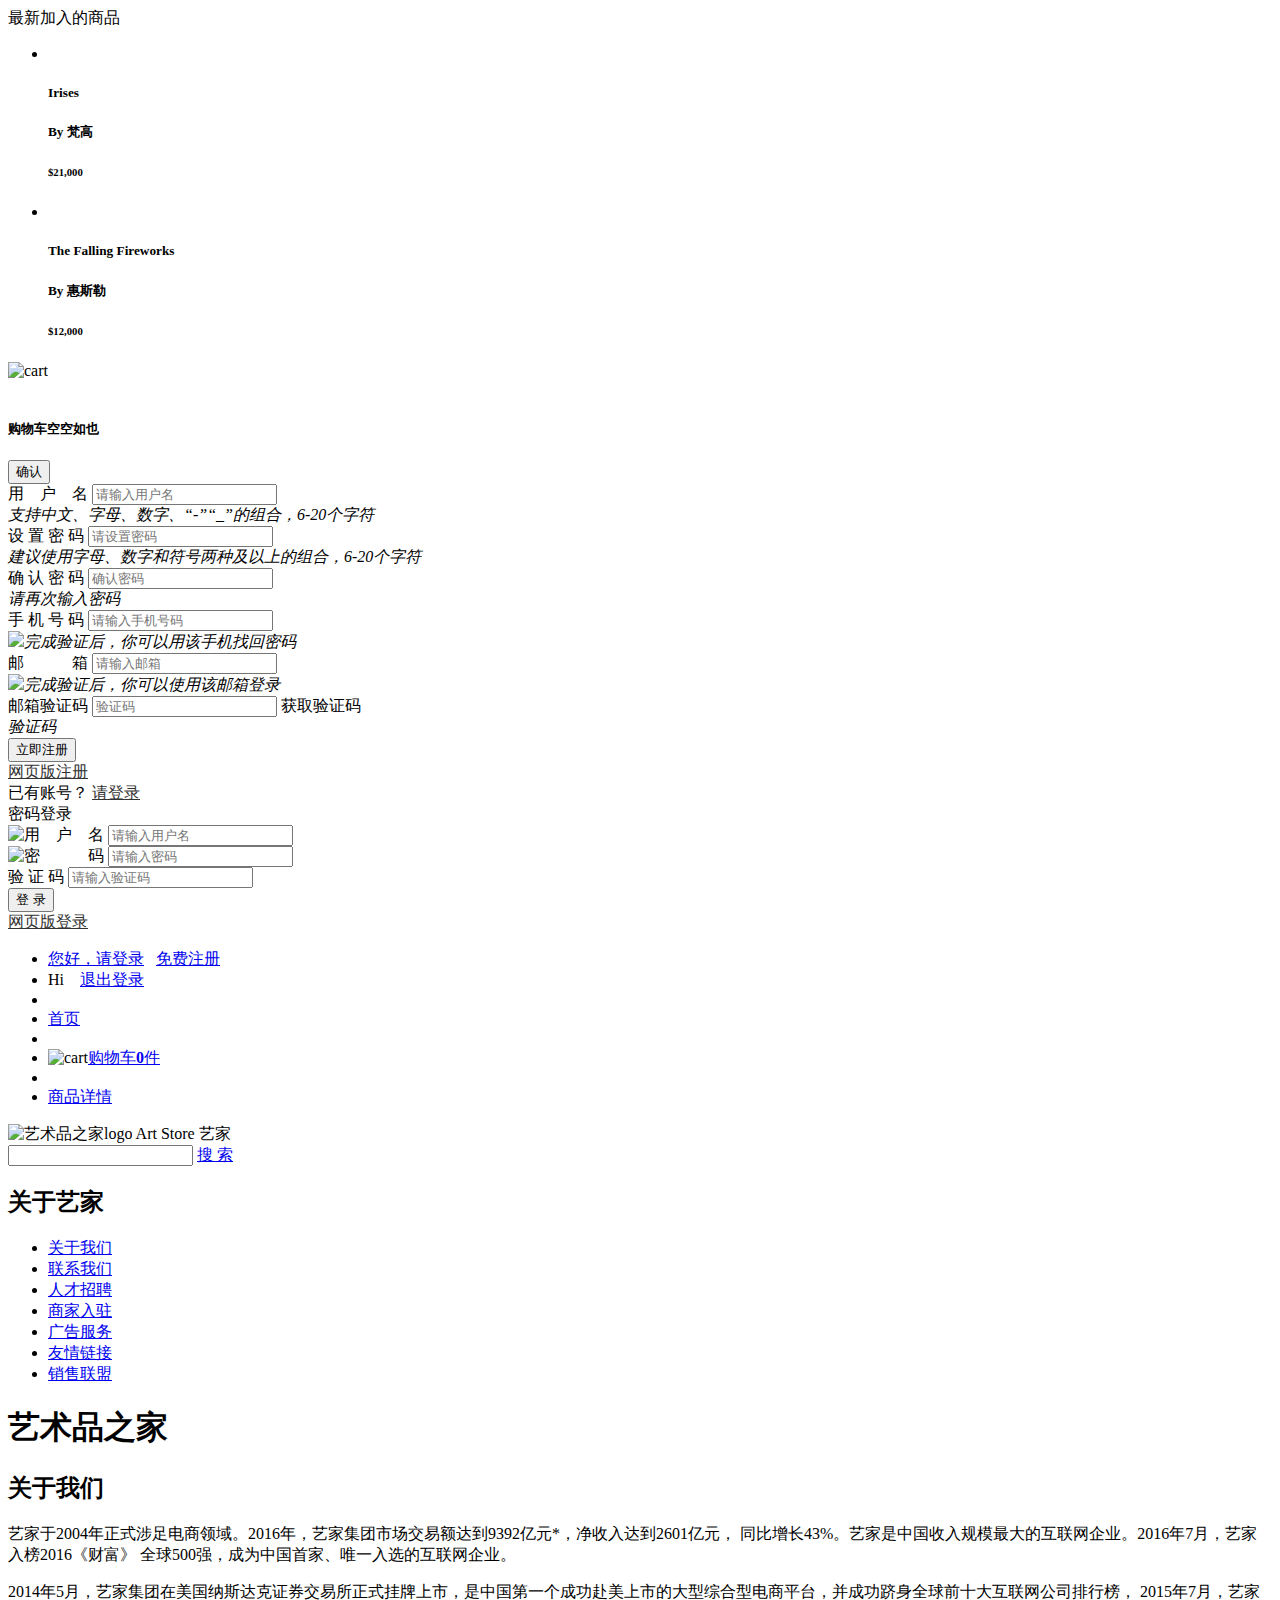
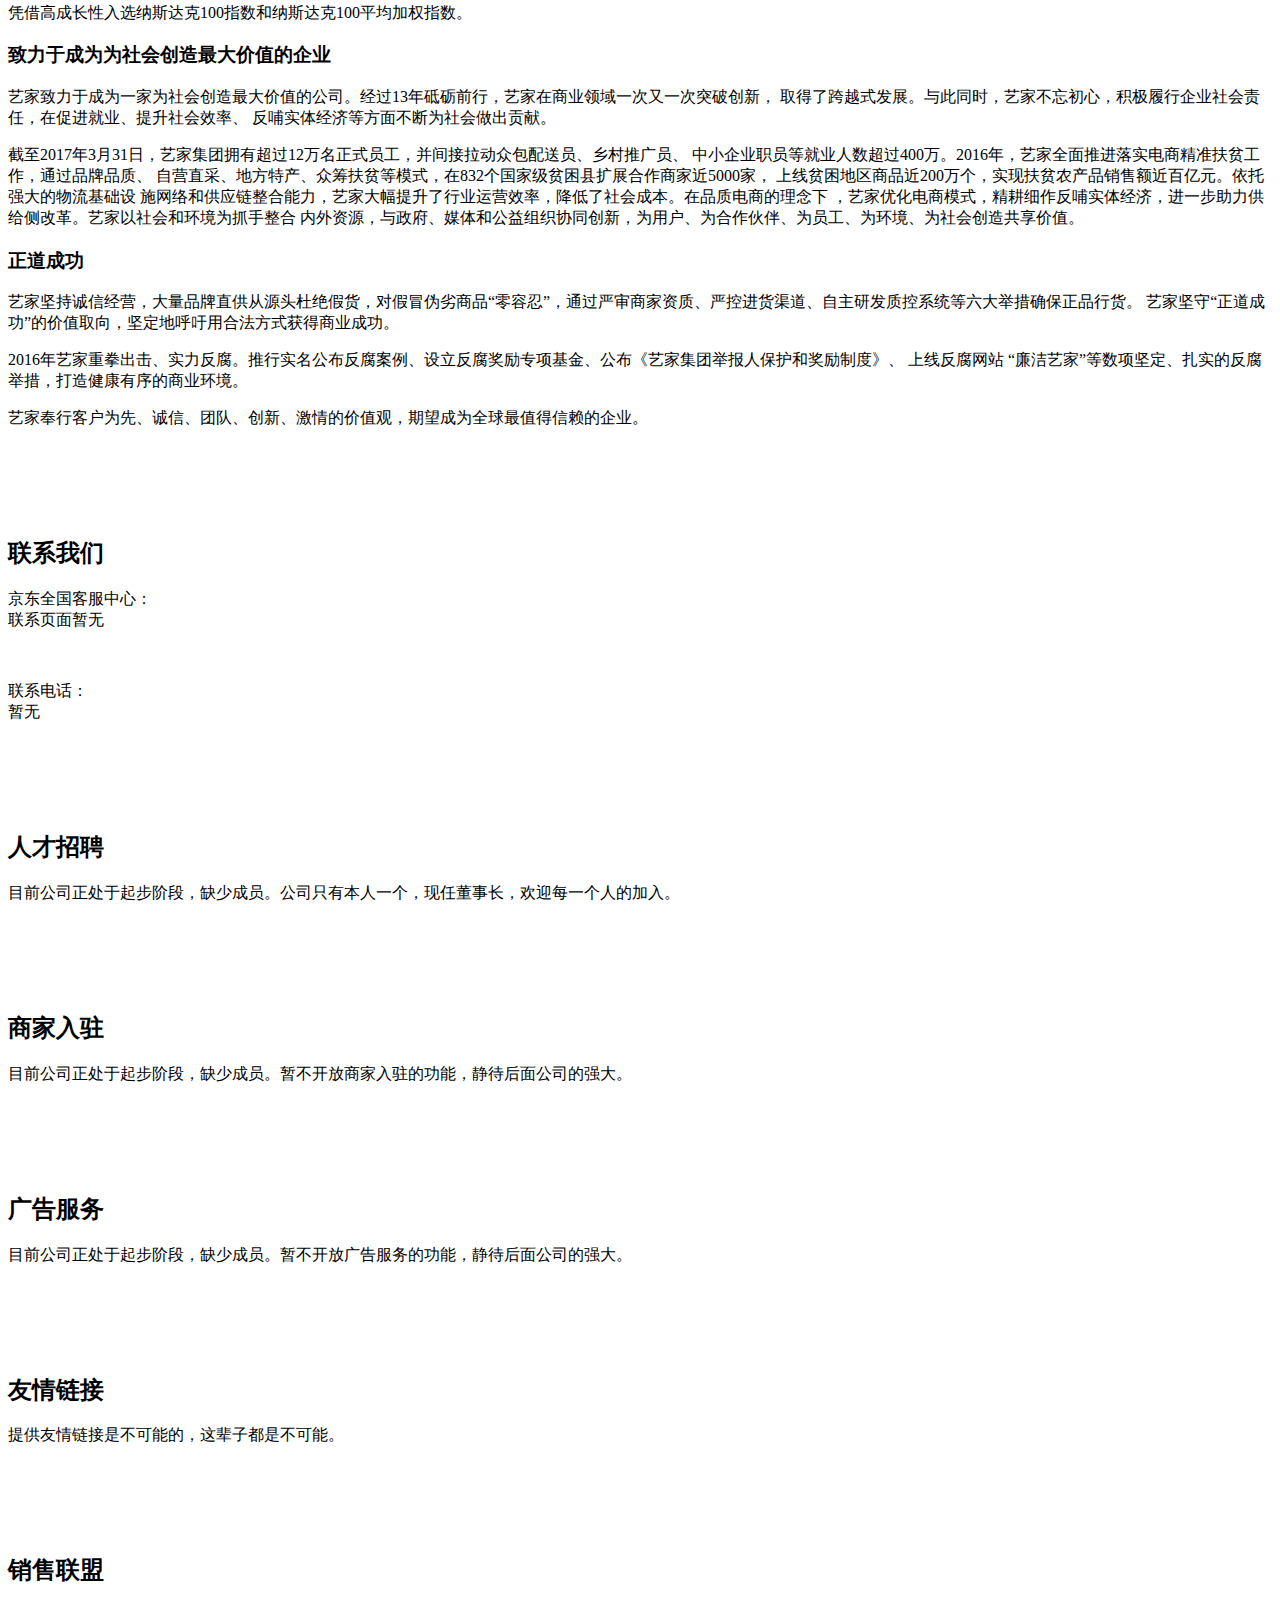
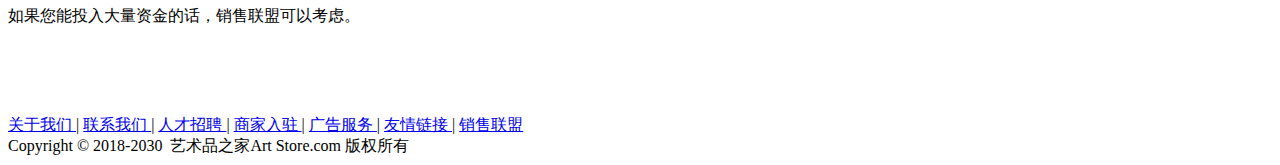
==== artStore.html @ c2b4c6bd "Add files via upload" ====
<!DOCTYPE html>
<html lang="en" dir="ltr">
  <head>
    <meta charset="utf-8">
    <meta http-equiv="X-UA-Compatible" content="IE=Edge"/>
    <meta name="keywords" content="中外艺术品"/>
    <meta name="description" content="艺术品之家（Art Store），为用户提供各类精美手工艺术品、创意生活用品、名人画作等，为您带来全新的创意购物体验。">
    <link rel="icon" href="templates/img/web_img/favicon.ico"/>
    <link rel="stylesheet" href="templates/css/main.css">
    <link rel="stylesheet" href="templates/css/artStore.css">
    <title>艺术品之家</title>
    <script src="templates/js/jquery-3.3.1.min.js"></script>
    <link rel="stylesheet" href="https://code.jquery.com/ui/1.10.4/themes/smoothness/jquery-ui.css">
    <script src="https://code.jquery.com/jquery-1.9.1.js"></script>
    <script src="https://code.jquery.com/ui/1.10.4/jquery-ui.js"></script>
  </head>
  <body>
    <div class="smc">
      <div>
        <div class="noEmpty">
          <header>最新加入的商品</header>
          <ul class="mcart-sigle">
            <li>
              <div class="img"><img src="" alt=""></div>
              <div class="infor">
                <h5 class="name">Irises</h5>
                <h5 class="author">By 梵高</h5>
                <h6 class="money">$21,000</h6>
              </div>
            </li>
            <li>
              <div class="img"><img src="" alt=""></div>
              <div class="infor">
                <h5 class="name">The Falling Fireworks</h5>
                <h5 class="author">By 惠斯勒</h5>
                <h6 class="money">$12,000</h6>
              </div>
            </li>
          </ul>
        </div>
        <div class="empty">
          <div><img src="templates/img/web_img/rcart.png" alt="cart"></div>
          <br>
          <div><h5>购物车空空如也</h5></div>
        </div>
      </div>
    </div>
    <div id="dialog" title="提示">
      <h2></h2>
      <button type="button" name="button">确认</button>
    </div>
    <div id="dialog-modal" title="注册">
        <div id="dialog-register" title="注册">
            <div class="form">
                <form action="register.php" id="rform" method="post">
                    <div class="form-item">
                        <label>用　户　名</label>
                        <input type="text" id="rform-account" name="regName" class="field" placeholder='请输入用户名'
                               maxlength="20"/>
                        <img src="templates/img/web_img/check.png" class="check" alt="">
                    </div>
                    <div class="input-tip">
                        <i class="i-status"><img src="templates/img/web_img/infor.png" alt="">支持中文、字母、数字、“-”“_”的组合，6-20个字符</i>
                        <span class="tip"></span>
                    </div>
                    <div class="form-item">
                        <label>设 置 密 码</label>
                        <input type="password" name="pwd" id="rform-pwd" class="field" placeholder="请设置密码"
                               maxlength="20"/>
                        <img src="templates/img/web_img/check.png" class="check" alt="">
                    </div>
                    <div class="input-tip">
                        <i class="i-status"><img src="templates/img/web_img/infor.png" alt="">建议使用字母、数字和符号两种及以上的组合，6-20个字符</i>
                        <span class="tip"></span>
                    </div>
                    <div class="form-item">
                        <label>确 认 密 码</label>
                        <input type="password" name="pwdRepeat" id="rform-equalTopwd" class="field"
                               placeholder="确认密码" maxlength="20"/>
                        <img src="templates/img/web_img/check.png" class="check" alt="">
                    </div>
                    <div class="input-tip">
                        <i class="i-status"><img src="templates/img/web_img/infor.png" alt="">请再次输入密码</i>
                        <span class="tip"></span>
                    </div>
                    <div class="form-item">
                        <label>手 机 号 码</label>
                        <input type="tel" name="tel" id="rform-mobile" class="field"
                               placeholder="请输入手机号码" maxlength="11"/>
                        <img src="templates/img/web_img/check.png" class="check" alt="">
                    </div>
                    <div class="input-tip">
                        <i class="i-status"><img src="templates/img/web_img/infor.png">完成验证后，你可以用该手机找回密码</i>
                        <span class="tip"></span>
                    </div>
                    <div class="form-item">
                        <label>邮　　　箱</label>
                        <input type="email" name="email" id="rform-email" class="field"
                               placeholder="请输入邮箱" />
                        <img src="templates/img/web_img/check.png" class="check" alt="">
                    </div>
                    <div class="input-tip">
                        <i class="i-status"><img src="templates/img/web_img/infor.png">完成验证后，你可以使用该邮箱登录</i>
                        <span class="tip"></span>
                    </div>
                    <div class="form-item">
                        <label>邮箱验证码</label>
                        <input type="text" id="rform-code" name="mobileCode" placeholder="验证码" maxlength="6"/>
                        <a id="rcode">获取验证码</a>
                    </div>

                    <div class="input-tip">
                        <i class="i-status"><img src="templates/img/web_img/infor.png" alt="">验证码</i>
                        <span class="tip"></span>
                    </div>
                    <div>
                        <button type="button" class="btn-register">立即注册</button>
                    </div>
                </form>
                <footer>
                    <a href="register.html" class="hv-under" style="color:#333">网页版注册</a>&nbsp;&nbsp;&nbsp;
                    <div class="have-account">已有账号？ <a href="javascript:;" class="hv-under re-signin" title="登录" style="color:#333">请登录</a></div>
                </footer>
            </div>
        </div>
        <div id="dialog-signin" title="登录">
            <div class="form">
                <div class="form-header">密码登录</div>
                <div class="form-con">
                    <form action="login.php" name="form" id="sform" method="POST">
                        <div class="form-item" id="">
                            <label><img src="templates/img/web_img/user.png" class="iconfont" alt="用　户　名" title="用户名"></label>
                            <input type="text" id="sform-account" name="regName" class="field"
                                   onblur="this.placeholder='请输入用户名'" onfocus="placeholder=''"  placeholder="请输入用户名"/>
                        </div>
                        <div class="input-tip">
                            <span class="tip"></span>
                        </div>
                        <div class="form-item">
                            <label><img src="templates/img/web_img/pwd.png" class="iconfont" alt="密　　　码" title="密码"></label>
                            <input type="password" name="pwd" id="sform-pwd" onblur="this.placeholder='请输入用户名'"
                                   onfocus="placeholder=''"  class="field" placeholder="请输入密码"/>
                        </div>
                        <div class="input-tip">
                            <span class="tip"></span>
                        </div>
                        <div class="form-item">
                            <label>验 证 码</label>
                            <input class="input-code" id="sform-code" maxlength="4" onblur="this.placeholder='请输入用户名'" onfocus="placeholder=''" type="text" name="mobileCode" placeholder="请输入验证码"/>
                            <a id="scode" title="点击更换验证码" onclick="changecode()"></a>
                        </div>
                        <div class="input-tip">
                            <span class="tip"></span>
                        </div>
                        <div>
                            <button type="button" class="btn-signin">登  录</button>
                        </div>
                        <a href="signin.html" class="hv-under" style="color:#333">网页版登录</a>
                    </form>
                </div>
            </div>
        </div>
    </div>
    <nav id="head-nav">
        <div class="w">
          <ul class="fr">
            <li class="dt">
              <a href="javascript:;" class="sign dt-link hv-red">您好，请登录</a>&nbsp;&nbsp;
              <a href="javascript:;" class="style-red register">免费注册</a>
            </li>
            <li class="dt signin">
              <a class="link-login dt-link">Hi <a href="javascript:;" title="点击查看各人信息"><span class="account hv-red"></span></a></a>&nbsp;&nbsp;
              <a class="signout hv-red" href="javascript:;">退出登录</a>
            </li>
            <li class="spacer"></li>
            <li class="dt">
              <div class="dt-link hv-red"><a class="hv-red" href="../html/index.html">首页</a></div>
            </li>
            <li class="spacer"></li>
            <li class="dt">
              <div class="dt-link"><img src="templates/img/web_img/cart.png" alt="cart"><a class="hv-red cart" href="javascript:;">购物车<strong id="gooNumber">0</strong>件</a>
                <i class=""></i></div>
            </li>
            <li class="spacer"></li>
            <li class="dt">
              <div class="dt-link hv-red"><a class="hv-red" href="../html/item.html">商品详情</a></div>
              <div class=""></div>
            </li>
          </ul>
        </div>
    </nav>
    <div class="main">
      <header>
        <div class="txt-head">
            <div class="logo-con">
              <img src="templates/img/web_img/logo.jpg" height="80" width="80" alt="艺术品之家logo" title="艺术品之家">
              <span class="title-uk">Art Store</span>
              <span class="log-tit">艺家</span>
            </div>
            <div class="surf-header">
                  <input type="text" name="" value="">
                  <label><a href="search.html">搜 索</a></label>
            </div>
        </div>
      </header>
      <main>
        <div class="left">
          <h2>关于艺家</h2>
          <ul class="artNav">
            <li><a href="#aboutUs" >关于我们</a></li>
            <li><a href="#contactUs" >联系我们</a></li>
            <li><a href="#recruit" >人才招聘</a></li>
            <li><a href="#business">商家入驻</a></li>
            <li><a href="#advertisement">广告服务</a></li>
            <li><a href="#links">友情链接</a></li>
            <li><a href="#union">销售联盟</a></li>
          </ul>
        </div>
        <div class="right">
          <h1>艺术品之家</h1>
          <h2 id="aboutUs">关于我们</h2>
          <p>艺家于2004年正式涉足电商领域。2016年，艺家集团市场交易额达到9392亿元*，净收入达到2601亿元，
            同比增长43%。艺家是中国收入规模最大的互联网企业。2016年7月，艺家入榜2016《财富》
            全球500强，成为中国首家、唯一入选的互联网企业。</p>
          <p>2014年5月，艺家集团在美国纳斯达克证券交易所正式挂牌上市，是中国第一个成功赴美上市的大型综合型电商平台，并成功跻身全球前十大互联网公司排行榜，
            2015年7月，艺家凭借高成长性入选纳斯达克100指数和纳斯达克100平均加权指数。</p>
          <h3>致力于成为为社会创造最大价值的企业</h3>
          <p>艺家致力于成为一家为社会创造最大价值的公司。经过13年砥砺前行，艺家在商业领域一次又一次突破创新，
            取得了跨越式发展。与此同时，艺家不忘初心，积极履行企业社会责任，在促进就业、提升社会效率、
            反哺实体经济等方面不断为社会做出贡献。</p>
          <p>截至2017年3月31日，艺家集团拥有超过12万名正式员工，并间接拉动众包配送员、乡村推广员、
            中小企业职员等就业人数超过400万。2016年，艺家全面推进落实电商精准扶贫工作，通过品牌品质、
            自营直采、地方特产、众筹扶贫等模式，在832个国家级贫困县扩展合作商家近5000家，
            上线贫困地区商品近200万个，实现扶贫农产品销售额近百亿元。依托强大的物流基础设
            施网络和供应链整合能力，艺家大幅提升了行业运营效率，降低了社会成本。在品质电商的理念下
            ，艺家优化电商模式，精耕细作反哺实体经济，进一步助力供给侧改革。艺家以社会和环境为抓手整合
            内外资源，与政府、媒体和公益组织协同创新，为用户、为合作伙伴、为员工、为环境、为社会创造共享价值。</p>
            <h3>正道成功</h3>
            <p>艺家坚持诚信经营，大量品牌直供从源头杜绝假货，对假冒伪劣商品“零容忍”，通过严审商家资质、严控进货渠道、自主研发质控系统等六大举措确保正品行货。
              艺家坚守“正道成功”的价值取向，坚定地呼吁用合法方式获得商业成功。</p>
            <p>2016年艺家重拳出击、实力反腐。推行实名公布反腐案例、设立反腐奖励专项基金、公布《艺家集团举报人保护和奖励制度》、
              上线反腐网站 “廉洁艺家”等数项坚定、扎实的反腐举措，打造健康有序的商业环境。</p>
            <p>艺家奉行客户为先、诚信、团队、创新、激情的价值观，期望成为全球最值得信赖的企业。</p>
            <br>
            <br>
            <br>
            <br>
          <h2 id="contactUs">联系我们</h2>
          <p>京东全国客服中心：<br>
            联系页面暂无</p><br>
          <p>联系电话：<br>
            暂无</p>
            <br>
            <br>
            <br>
            <br>
          <h2 id="recruit">人才招聘</h2>
          <p>目前公司正处于起步阶段，缺少成员。公司只有本人一个，现任董事长，欢迎每一个人的加入。</p>
          <br>
          <br>
          <br>
          <br>
          <h2 id="business">商家入驻</h2>
          <p>目前公司正处于起步阶段，缺少成员。暂不开放商家入驻的功能，静待后面公司的强大。</p>
          <br>
          <br>
          <br>
          <br>
          <h2 id="advertisement">广告服务</h2>
          <p>目前公司正处于起步阶段，缺少成员。暂不开放广告服务的功能，静待后面公司的强大。</p>
          <br>
          <br>
          <br>
          <br>
          <h2 id="links">友情链接</h2>
          <p>提供友情链接是不可能的，这辈子都是不可能。</p>
          <br>
          <br>
          <br>
          <br>
          <h2 id="union">销售联盟</h2>
          <p>如果您能投入大量资金的话，销售联盟可以考虑。</p>
          <br>
          <br>
          <br>
          <br>
        </div>
      </main>
      <div class="footer">
        <div class="footer-main">
        <footer>
            <div class="foo-links">
              <a rel="nofollow" target="_blank" href="artStore.html#aboutUs">
                      关于我们
                  </a> |
              <a rel="nofollow" target="_blank" href="artStore.html#contactUs">
                      联系我们
                  </a> |
              <a rel="nofollow" target="_blank" href="artStore.html#recruit">
                      人才招聘
                  </a> |
              <a rel="nofollow" target="_blank" href="artStore.html#business">
                      商家入驻
                  </a> |
              <a rel="nofollow" target="_blank" href="artStore.html#advertisement">
                      广告服务
                  </a> |
              <a target="_blank" target="_blank" href="artStore.html#links">
                      友情链接
                  </a> |
              <a target="_blank" target="_blank" href="artStore.html#union">
                      销售联盟
                  </a>
            </div>
            <div class="copyright">
              Copyright&nbsp;&copy;&nbsp;2018-2030&nbsp;&nbsp;艺术品之家Art Store.com&nbsp;版权所有
            </div>
          </footer>
        </div>
      </div>
    </div>
    <script src="templates/js/main.js"></script>
  </body>
</html>
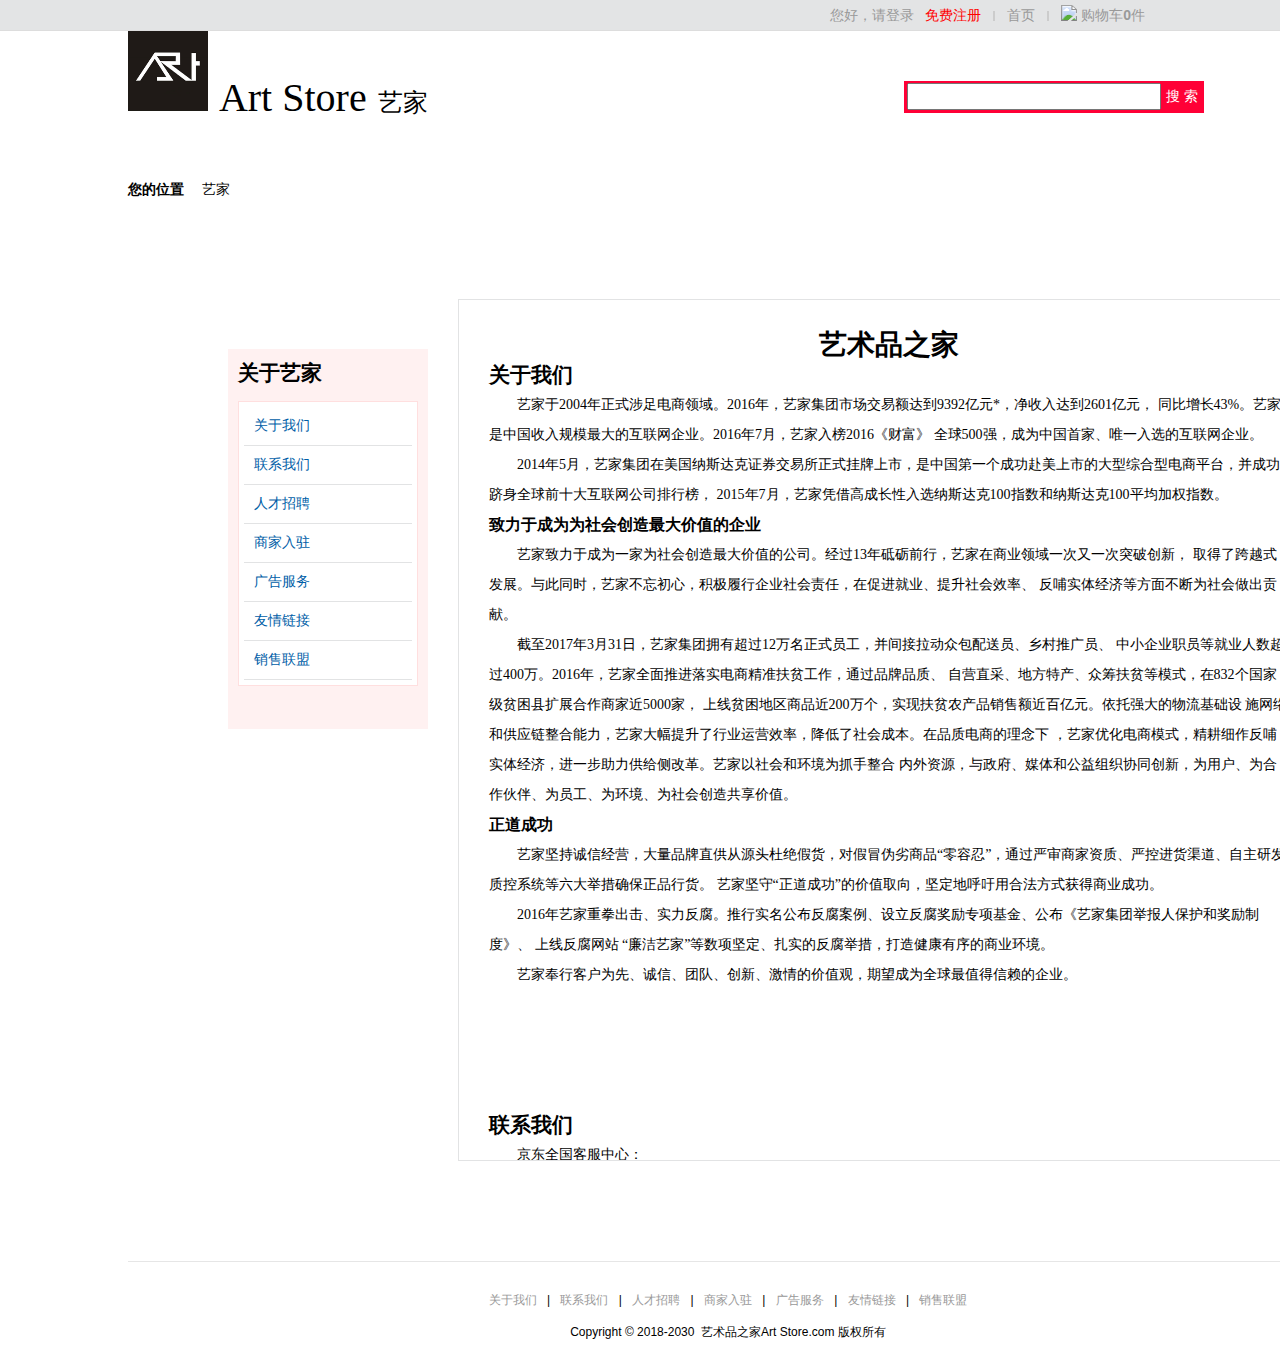
==== commit 45019175: "Add files via upload" ====
--- a/artStore.html
+++ b/artStore.html
@@ -15,36 +15,6 @@
     <script src="https://code.jquery.com/ui/1.10.4/jquery-ui.js"></script>
   </head>
   <body>
-    <div class="smc">
-      <div>
-        <div class="noEmpty">
-          <header>最新加入的商品</header>
-          <ul class="mcart-sigle">
-            <li>
-              <div class="img"><img src="" alt=""></div>
-              <div class="infor">
-                <h5 class="name">Irises</h5>
-                <h5 class="author">By 梵高</h5>
-                <h6 class="money">$21,000</h6>
-              </div>
-            </li>
-            <li>
-              <div class="img"><img src="" alt=""></div>
-              <div class="infor">
-                <h5 class="name">The Falling Fireworks</h5>
-                <h5 class="author">By 惠斯勒</h5>
-                <h6 class="money">$12,000</h6>
-              </div>
-            </li>
-          </ul>
-        </div>
-        <div class="empty">
-          <div><img src="templates/img/web_img/rcart.png" alt="cart"></div>
-          <br>
-          <div><h5>购物车空空如也</h5></div>
-        </div>
-      </div>
-    </div>
     <div id="dialog" title="提示">
       <h2></h2>
       <button type="button" name="button">确认</button>
@@ -52,10 +22,10 @@
     <div id="dialog-modal" title="注册">
         <div id="dialog-register" title="注册">
             <div class="form">
-                <form action="register.php" id="rform" method="post">
+                <form action="register.html" class="rform" method="post">
                     <div class="form-item">
                         <label>用　户　名</label>
-                        <input type="text" id="rform-account" name="regName" class="field" placeholder='请输入用户名'
+                        <input type="text" class="rform-account" name="regName" placeholder='请输入用户名'
                                maxlength="20"/>
                         <img src="templates/img/web_img/check.png" class="check" alt="">
                     </div>
@@ -65,7 +35,7 @@
                     </div>
                     <div class="form-item">
                         <label>设 置 密 码</label>
-                        <input type="password" name="pwd" id="rform-pwd" class="field" placeholder="请设置密码"
+                        <input type="password" name="pwd" class="rform-pwd" placeholder="请设置密码"
                                maxlength="20"/>
                         <img src="templates/img/web_img/check.png" class="check" alt="">
                     </div>
@@ -75,7 +45,7 @@
                     </div>
                     <div class="form-item">
                         <label>确 认 密 码</label>
-                        <input type="password" name="pwdRepeat" id="rform-equalTopwd" class="field"
+                        <input type="password" name="pwdRepeat" class="rform-equalTopwd"
                                placeholder="确认密码" maxlength="20"/>
                         <img src="templates/img/web_img/check.png" class="check" alt="">
                     </div>
@@ -85,7 +55,7 @@
                     </div>
                     <div class="form-item">
                         <label>手 机 号 码</label>
-                        <input type="tel" name="tel" id="rform-mobile" class="field"
+                        <input type="tel" name="tel" class="rform-mobile"
                                placeholder="请输入手机号码" maxlength="11"/>
                         <img src="templates/img/web_img/check.png" class="check" alt="">
                     </div>
@@ -95,7 +65,7 @@
                     </div>
                     <div class="form-item">
                         <label>邮　　　箱</label>
-                        <input type="email" name="email" id="rform-email" class="field"
+                        <input type="email" name="email" class="rform-email"
                                placeholder="请输入邮箱" />
                         <img src="templates/img/web_img/check.png" class="check" alt="">
                     </div>
@@ -104,17 +74,26 @@
                         <span class="tip"></span>
                     </div>
                     <div class="form-item">
+                        <label>地　　　址</label>
+                        <input type="email" name="email" class="rform-address"
+                               placeholder="请输入地址" />
+                        <img src="templates/img/web_img/check.png" class="check" alt="">
+                    </div>
+                    <div class="input-tip">
+                        <i class="i-status"><img src="templates/img/web_img/infor.png">完成验证后，会被用作收货地址</i>
+                        <span class="tip"></span>
+                    </div>
+                    <div class="form-item">
                         <label>邮箱验证码</label>
-                        <input type="text" id="rform-code" name="mobileCode" placeholder="验证码" maxlength="6"/>
-                        <a id="rcode">获取验证码</a>
-                    </div>
-
+                        <input type="text" class="rform-code" name="mobileCode" placeholder="验证码" maxlength="6"/>
+                        <a class="rcode" href="javascript:;" >获取验证码</a>
+                    </div>
                     <div class="input-tip">
                         <i class="i-status"><img src="templates/img/web_img/infor.png" alt="">验证码</i>
                         <span class="tip"></span>
                     </div>
                     <div>
-                        <button type="button" class="btn-register">立即注册</button>
+                        <button type="button" class="btn-register"><span>立即注册</span><img src="templates/img/web_img/loading.gif" class="loading"></button>
                     </div>
                 </form>
                 <footer>
@@ -127,10 +106,10 @@
             <div class="form">
                 <div class="form-header">密码登录</div>
                 <div class="form-con">
-                    <form action="login.php" name="form" id="sform" method="POST">
-                        <div class="form-item" id="">
+                    <form action="login.php" name="form" class="sform" method="POST">
+                        <div class="form-item">
                             <label><img src="templates/img/web_img/user.png" class="iconfont" alt="用　户　名" title="用户名"></label>
-                            <input type="text" id="sform-account" name="regName" class="field"
+                            <input type="text" class="sform-account" name="regName"
                                    onblur="this.placeholder='请输入用户名'" onfocus="placeholder=''"  placeholder="请输入用户名"/>
                         </div>
                         <div class="input-tip">
@@ -138,25 +117,25 @@
                         </div>
                         <div class="form-item">
                             <label><img src="templates/img/web_img/pwd.png" class="iconfont" alt="密　　　码" title="密码"></label>
-                            <input type="password" name="pwd" id="sform-pwd" onblur="this.placeholder='请输入用户名'"
-                                   onfocus="placeholder=''"  class="field" placeholder="请输入密码"/>
+                            <input type="password" name="pwd" class="sform-pwd" onblur="this.placeholder='请输入用户名'"
+                                   onfocus="placeholder=''"  placeholder="请输入密码"/>
                         </div>
                         <div class="input-tip">
                             <span class="tip"></span>
                         </div>
                         <div class="form-item">
                             <label>验 证 码</label>
-                            <input class="input-code" id="sform-code" maxlength="4" onblur="this.placeholder='请输入用户名'" onfocus="placeholder=''" type="text" name="mobileCode" placeholder="请输入验证码"/>
-                            <a id="scode" title="点击更换验证码" onclick="changecode()"></a>
+                            <input class="sform-code" maxlength="4" onblur="this.placeholder='请输入用户名'" onfocus="placeholder=''" type="text" name="mobileCode" placeholder="请输入验证码"/>
+                            <a class="scode" href="javascript:;" title="点击更换验证码" onclick="changecode()"></a>
                         </div>
                         <div class="input-tip">
                             <span class="tip"></span>
                         </div>
                         <div>
-                            <button type="button" class="btn-signin">登  录</button>
-                        </div>
-                        <a href="signin.html" class="hv-under" style="color:#333">网页版登录</a>
+                            <button type="button" class="btn-signin"><span>登  录</span><img src="templates/img/web_img/loading.gif" class="loading"></button>
+                        </div>
                     </form>
+                    <a href="signin.html" class="hv-under" style="color:#333">网页版登录</a>
                 </div>
             </div>
         </div>
@@ -164,27 +143,22 @@
     <nav id="head-nav">
         <div class="w">
           <ul class="fr">
-            <li class="dt">
-              <a href="javascript:;" class="sign dt-link hv-red">您好，请登录</a>&nbsp;&nbsp;
-              <a href="javascript:;" class="style-red register">免费注册</a>
-            </li>
-            <li class="dt signin">
-              <a class="link-login dt-link">Hi <a href="javascript:;" title="点击查看各人信息"><span class="account hv-red"></span></a></a>&nbsp;&nbsp;
-              <a class="signout hv-red" href="javascript:;">退出登录</a>
-            </li>
+              <li class="dt">
+                  <a href="javascript:;" class="sign dt-link hv-red">您好，请登录</a>&nbsp;&nbsp;
+                  <a href="javascript:;" class="style-red register">免费注册</a>
+              </li>
+              <li class="dt signin">
+                  <a class="link-login dt-link">Hi <a href="userInfor.html" target="_blank" title="点击查看各人信息"><span class="account hv-red"></span><img src="templates/img/web_img/account.png" class="account-img"></a></a>&nbsp;&nbsp;
+                  <a class="signout hv-red" href="javascript:;">退出登录</a>
+              </li>
             <li class="spacer"></li>
             <li class="dt">
-              <div class="dt-link hv-red"><a class="hv-red" href="../html/index.html">首页</a></div>
+              <div class="dt-link hv-red"><a class="hv-red" href="index.html">首页</a></div>
             </li>
             <li class="spacer"></li>
             <li class="dt">
               <div class="dt-link"><img src="templates/img/web_img/cart.png" alt="cart"><a class="hv-red cart" href="javascript:;">购物车<strong id="gooNumber">0</strong>件</a>
                 <i class=""></i></div>
-            </li>
-            <li class="spacer"></li>
-            <li class="dt">
-              <div class="dt-link hv-red"><a class="hv-red" href="../html/item.html">商品详情</a></div>
-              <div class=""></div>
             </li>
           </ul>
         </div>
@@ -198,11 +172,18 @@
               <span class="log-tit">艺家</span>
             </div>
             <div class="surf-header">
-                  <input type="text" name="" value="">
-                  <label><a href="search.html">搜 索</a></label>
+                <input type="text" name="" value="" id="searchTrigger">
+                <label><a href="javascript:;" class="searchTrigger">搜 索</a></label>
             </div>
         </div>
       </header>
+        <section id="secOne">
+            <div id="crumbs">
+                <strong>您的位置</strong>
+                <ol class="crumbs">
+                </ol>
+            </div>
+        </section>
       <main>
         <div class="left">
           <h2>关于艺家</h2>
@@ -305,10 +286,10 @@
               <a rel="nofollow" target="_blank" href="artStore.html#advertisement">
                       广告服务
                   </a> |
-              <a target="_blank" target="_blank" href="artStore.html#links">
+              <a target="_blank" href="artStore.html#links">
                       友情链接
                   </a> |
-              <a target="_blank" target="_blank" href="artStore.html#union">
+              <a target="_blank" href="artStore.html#union">
                       销售联盟
                   </a>
             </div>
@@ -320,5 +301,30 @@
       </div>
     </div>
     <script src="templates/js/main.js"></script>
+    <script src="templates/js/global.js"></script>
+    <script src="templates/js/rform.js"></script>
+    <script src="templates/js/sform.js"></script>
+    <script type="text/javascript">
+        let temp = {};
+        if(getCookie("foot")){
+            //设置足迹
+            let foot = JSON.parse(getCookie("foot"));
+            for(let i in foot){
+                if(foot[i] === "艺家"){
+                    break;
+                }
+                temp[i] = foot[i];
+                let html = "<li><a class='hv-under' href='"+ footArry[foot[i]]  + "'> "+ foot[i] + "</a></li>>";
+                $("ol.crumbs").html($("ol.crumbs").html() + html)
+            }
+            temp[Object.getOwnPropertyNames(temp).length] = "艺家";
+        }else {
+            temp["1"] = "艺家";
+        }
+
+        let html = "<li>艺家</li>";
+        $("ol.crumbs").html($("ol.crumbs").html() + html);
+        setCookie("foot",JSON.stringify(temp));
+    </script>
   </body>
 </html>
--- a/templates/css/main.css
+++ b/templates/css/main.css
@@ -0,0 +1,327 @@
+div,span,li,body,p,input,img,i,h1,h2,h3,h4,nav,footer,ul,form,section{
+  margin:0;
+  padding:0;
+}
+body{
+  font-family: "Microsoft YaHei", sans-serif;
+  font-size:14px;
+  min-width: 800px;
+  position: relative;
+}
+a{
+   text-decoration: none;
+   color: black;
+ }
+.main{
+   width:1200px;
+   background-color: #fff;
+   margin: 0;
+ }
+.footer{
+  text-align: center;
+  font-size:12px;
+  margin-top: 100px;
+  padding-bottom: 30px;
+}
+.footer-main{
+  width: 1200px;
+}
+.foo-links{
+  border-top: 1px solid #e6e6e6;
+  margin: 0 auto;
+  padding-top:30px;
+  padding-bottom: 15px;
+}
+.foo-links a{
+  color:#999;
+  padding-left: 7px;
+  padding-right: 7px;
+}
+.foo-links a:hover{
+  text-decoration: underline;
+}
+#head-nav {
+  border-bottom:1px solid #ddd;
+}
+#head-nav .w{
+  background-color: #e3e4e5;
+  height:30px;
+  line-height: 30px;
+}
+.hv-red:hover{
+  color:red;
+}
+.hv-under:hover{
+  text-decoration: underline;
+}
+.hv-yel:hover{
+  color:yellow;
+}
+#head-nav li{
+  list-style-type: none;
+  float:left;
+}
+#head-nav li.spacer{
+  overflow:hidden;
+  margin:11px 5px 0;
+  width:2px;
+  height:10px;
+  background-color:#ccc;
+}
+.dt{
+  margin-right: 7px;
+  margin-left: 7px;
+}
+
+.dt-link{
+  background-color: #e3e4e5;
+  font-weight:400;
+}
+.dt-link img{
+  position: absolute;
+  height:17px;
+  background-color: transparent;
+  top:5px;
+}
+.dt-link img:hover{
+  border:1px solid #fff;
+}
+ul.fr{
+  margin-top:0;
+  float:right;
+  margin-right:10%;
+}
+#dialog-modal{
+  display:none;
+}
+#dialog-modal h2{
+  text-align: center;
+  margin-top:40px;
+}
+#dialog{
+  display: none;
+}
+#dialog button{
+  width: 100px;
+  height: 30px;
+  margin: 5em;
+  background-color: #ff0036;
+  border: none;
+  color: white;
+}
+.dt-link img{
+  width: 16px;
+}
+.style-red{
+  color:red;
+}
+#dialog-register{
+  display: none;
+}
+#dialog-signin{
+  display: none;
+}
+.rform .form-item{
+    border-style:solid;
+    border-width: 1px;
+    font-size: 27px;
+    border-color: #e3e4e5;
+    width: 100%;
+  }
+.rform .form-item label{
+    float:left;
+    width:90px;
+    height:52px;
+    line-height: 52px;
+    padding-left: 20px;
+    font-size: 14px;
+  }
+.rform .form-item input{
+    border:0 none;
+    width: 140px;
+    height: 19px;
+    padding: 16px 0 11px 20px;
+    font-size:14px;
+  }
+.rform .input-tip{
+    height:25px;
+  }
+.rform .input-tip .tip{
+  color:#feb96f;
+  height:34px;
+  font-size:14px;
+  margin-left:-25%;
+}
+.rform button{
+  width: 100%;
+  height:54px;
+  color:#fff;
+  border:0;
+  font-size:16px;
+  background: #e22;
+}
+#dialog-modal button:hover{
+  color:yellow;
+}
+#dialog-register .form{
+  background-color: #fff;
+  width: 400px;
+  padding:20px;
+}
+.rcode{
+  background-color: #e2e3e4;
+  float: right;
+  height: 48px;
+  line-height: 48px;
+  width:120px;
+  text-align: center;
+  font-size:14px;
+}
+.rform .i-status{
+  font-style: normal;
+  color:#c5c5c5;
+  height:34px;
+  font-size:12px;
+  margin-left:-25%;
+}
+.rform-code{
+  width:140px;
+}
+#dialog-register footer{
+  float: right;
+  margin-top: 20px;
+  margin-right: 20px;
+}
+#dialog-signin form>a{
+  float: right;
+  margin-top: 20px;
+  margin-right: 20px;
+}
+#dialog-register .have-account,a{
+    text-decoration: none;
+    color:#999;
+}
+#dialog-register .have-account{
+    display: inline;
+    margin-top:80px;
+    margin-right: 100px;
+}
+#dialog-signin .form{
+  padding: 10%;
+}
+#dialog-signin .form-header{
+  font-size: 20px;
+  font-weight: 800;
+  margin-bottom: 20px;
+}
+.sform .form-item{
+  border-style:solid;
+  border-width: 1px;
+  font-size: 27px;
+  border-color: #e3e4e5;
+  background-color: white;
+}
+.sform .form-item label{
+  float:left;
+  height:48px;
+  line-height: 48px;
+  background-color: #ebeced;
+  font-size: 14px;
+}
+.sform .iconfont{
+  width: 48px;
+  height:48px;
+}
+.sform .form-item input{
+  border:0 none;
+  width: 180px;
+  height: 19px;
+  padding: 16px 0 11px 10px;
+  font-size:14px;
+}
+.sform input.input-code{
+  width:90px;
+}
+.sform .input-tip{
+  color:#feb96f;
+  height:20px;
+  font-size:15px;
+  padding-bottom:20px;
+}
+.sform button{
+  width: 100%;
+  height:54px;
+  color:#fff;
+  border:0;
+  font-size:16px;
+  background: #e22;
+}
+
+.sform .scode{
+  background-color: #e2e3e4;
+  float: right;
+  height: 48px;
+  line-height: 48px;
+  width:100px;
+  text-align: center;
+}
+.sform .tip{
+  margin-left:-13%;
+}
+.rform .input-tip i{
+  display: none;
+}
+.rform .input-tip img{
+  height: 15px;
+  background-color: #e2e3e4;
+  border-radius: 50%;
+  margin-top:2px;
+}
+img.check{
+  height:20px;
+  border-radius: 50%;
+  background-color: #4ccd61;
+  display: none;
+}
+.log-img{
+  height: 120px;
+  width: 120px;
+}
+.account-img{
+  height:20px;
+  width: 20px;
+  background-color: transparent;
+  position: absolute;
+  top:5px;
+}
+.signout{
+  margin-left: 15px;
+}
+.cart{
+  margin-left: 20px;
+}
+a.searchTrigger{
+  color:#fff;
+}
+#type{
+  display: none;
+}
+.dis-none{
+  display: none;
+}
+.loading{
+  display: none;
+}
+.title-uk{
+  font-family: "Times New Roman";
+}
+#secOne{
+  margin-top:5%;
+}
+.crumbs{
+  display:inline;
+  padding-left: 1em;
+}
+.crumbs li{
+  display: inline;
+}--- a/templates/css/artStore.css
+++ b/templates/css/artStore.css
@@ -0,0 +1,84 @@
+.main{
+  margin-left:10%;
+  margin-right:10%;
+}
+.txt-head{
+  margin:0 7% 0 0;
+}
+.surf-header{
+  margin-top: -40px;
+  margin-right:40px;
+  float: right;
+  width:300px;
+  background-color: #ff0036;
+}
+.surf-header label{
+  height: 28px;
+  color:#fff;
+  line-height: 30px;
+  font-size: 14px;
+}
+.surf-header input{
+  width:250px;
+  height:23px;
+  margin:0px 1px 3px 3px;
+}
+.lay-out{
+  margin-top: 50px;
+  width:1200px;
+  /* border-top:2px solid #7f7f7f; */
+}
+.title-uk{
+  font-size: 40px;
+  margin-left: 7px;
+}
+.log-tit{
+  font-size: 25px;
+  margin-left: 7px;
+}
+.left{
+  width: 180px;
+  height:360px;
+  float: left;
+  margin-left: 100px;
+  margin-top: 50px;
+  margin-right: 30px;
+  background-color: #fff1f1;
+  padding: 10px;
+}
+.artNav{
+  margin-top: 1em;
+  list-style: none;
+  border: 1px solid #ffdfdf;
+  padding: 5px;
+  background-color: #fff;
+}
+.artNav li a{
+  color:#005ea7;
+}
+.artNav li{
+  padding: 10px 30px 10px 10px;
+  border-bottom: 1px solid #e2e3e4;
+}
+.footer{
+  clear: both;
+}
+.right{
+  padding: 30px;
+  margin-top:100px;
+  width:800px;
+  height:800px;
+  border:1px solid #e2e3e4;
+  overflow: scroll;
+  font-family: "楷体";
+  line-height: 30px;
+}
+.right p{
+  text-indent: 2em;
+}
+.right h1{
+  text-align: center;
+}
+.right h2{
+  margin-right: 3em;
+}
